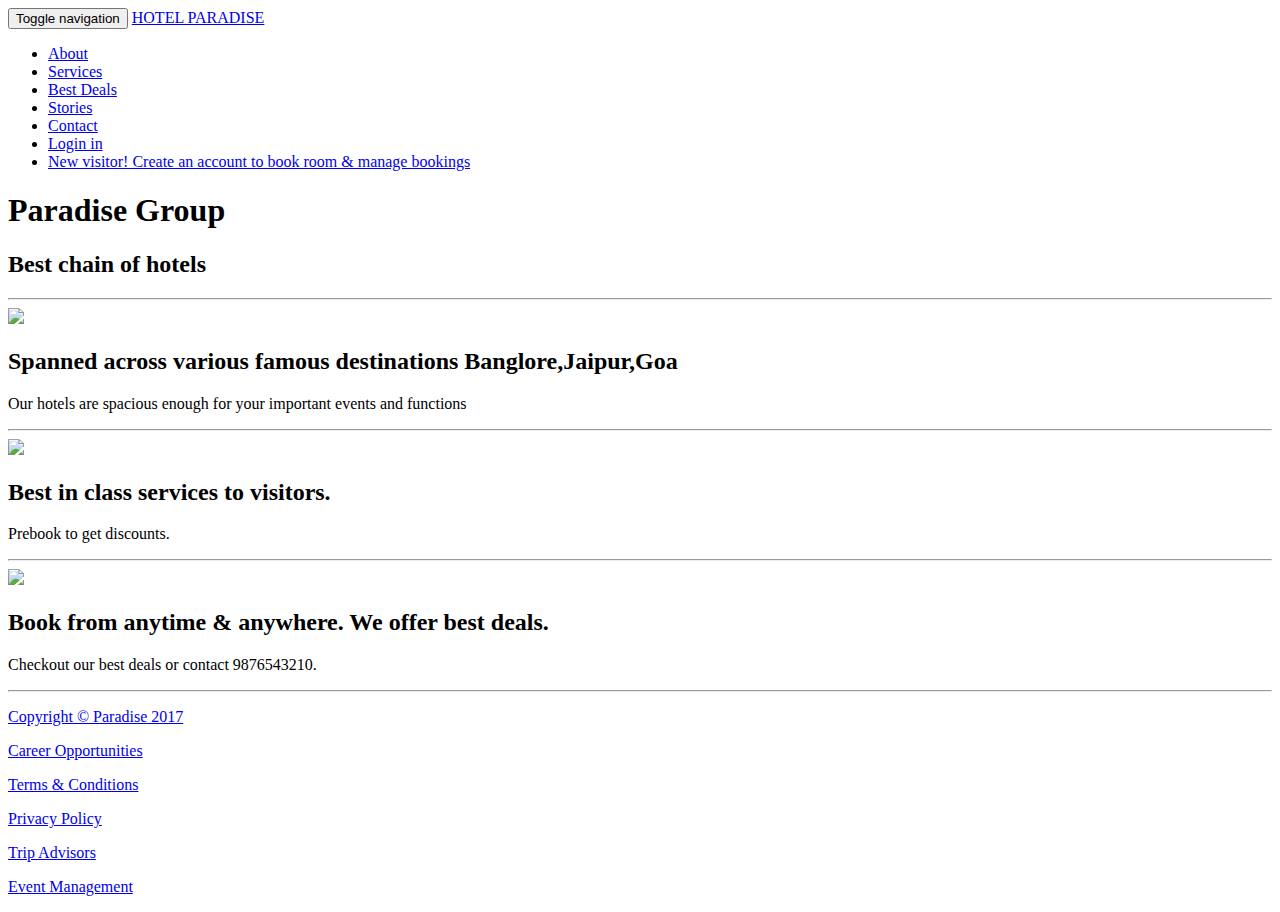
==== index.html @ 16caec84 "Add files via upload" ====
<!DOCTYPE html>
<html lang="en">

<head>

    <meta charset="utf-8">

    <meta name="viewport" content="width=device-width, initial-scale=1">


    <title>Hotel Paradise</title>

    
    <link href="css/bootstrap.min.css" rel="stylesheet">


    <link href="css/homepage.css" rel="stylesheet">

    <!-- HTML5 Shim and Respond.js IE8 support of HTML5 elements and media queries -->
    <!-- WARNING: Respond.js doesn't work if you view the page via file:// -->
    <!--[if lt IE 9]>
        <script src="https://oss.maxcdn.com/libs/html5shiv/3.7.0/html5shiv.js"></script>
        <script src="https://oss.maxcdn.com/libs/respond.js/1.4.2/respond.min.js"></script>
    <![endif]-->

</head>

<body>

    <!-- Navigation -->
    <nav class="navbar navbar-inverse navbar-fixed-top">
        <div class="container">
            
            <div class="navbar-header">
                <button type="button" class="navbar-toggle" data-toggle="collapse" data-target="#navbar-collapse-1">
                    <span class="sr-only">Toggle navigation</span>
                    <span class="icon-bar"></span>
                    <span class="icon-bar"></span>
                    <span class="icon-bar"></span>
                    <span class="icon-bar"></span>
                    <span class="icon-bar"></span>
                    <span class="icon-bar"></span>
                    <span class="icon-bar"></span>
                </button>
                <a class="navbar-brand" href="#">HOTEL PARADISE</a>
            </div>
            <!-- Collect the nav links, forms, and other content for toggling -->
            <div class="collapse navbar-collapse" id="navbar-collapse-1">
                <ul class="nav navbar-nav">
                    <li>
                        <a href="#about">About</a>
                    </li>
                    <li>
                        <a href="#services">Services</a>
                    </li>
                    <li>
                        <a href="#contact">Best Deals</a>
                    </li>
                    <li>
                        <a href="#contact">Stories</a>
                    </li>
                    <li>
                        <a href="#contact">Contact</a>
                    </li>

                    <li>
                        <a href="#contact">Login in</a>
                    </li>
                    <li>
                        <a href="#contact">New visitor! Create an account to book room & manage bookings</a>
                    </li>
                </ul>
            </div>
        </div>
    </nav>


    <!-- Full Width Image Header -->
    <header class="header-image">
        <div class="headline">
            <div class="container">
                <h1>Paradise Group</h1>
                <h2>Best chain of hotels</h2>
            </div>
        </div>
    </header>

    
    <div class="container">

        <hr class="featurette-divider">

       
        <div class="featurette" id="about">
            <img class="featurette-image img-circle img-responsive pull-right" src="http://doubletree3.hilton.com/resources/media/dt/OAKACDT/en_US/img/shared/full_page_image_gallery/main/DT_bistrobar01_20_677x380_FitToBoxSmallDimension_Center.jpg">
            <h2 class="featurette-heading">Spanned across various famous destinations
                <span class="text-muted">Banglore,Jaipur,Goa</span>
            </h2>
            <p class="lead">Our hotels are spacious enough for your important events and functions</p>
        </div>

        <hr class="featurette-divider">

        <!-- Second Featurette -->
        <div class="featurette" id="services">
            <img class="featurette-image img-circle img-responsive pull-left" src="http://placehold.it/500x500">
            <h2 class="featurette-heading">Best in class services to visitors.
                <span class="text-muted"></span>
            </h2>
            <p class="lead">Prebook to get discounts.</p>
        </div>

        <hr class="featurette-divider">

        <!-- Third Featurette -->
        <div class="featurette" id="contact">
            <img class="featurette-image img-circle img-responsive pull-right" src="http://placehold.it/500x500">
            <h2 class="featurette-heading">Book from anytime & anywhere.
                <span class="text-muted">We offer best deals.</span>
            </h2>
            <p class="lead">Checkout our best deals or contact 9876543210.</p>
        </div>

        <hr class="featurette-divider">

        
        <footer>
            <div class="row">
                <div class="col-lg-4">
                    <a href="#"><p>Copyright &copy; Paradise 2017</p></a>
                </div>
           
            
            	<div class="col-lg-4">
            		<a href="#"><p>Career Opportunities</p></a>
            	</div>

            	<div class="col-lg-4">
            		<a href="#"><p>Terms & Conditions</p></a>
            	</div>
            	<div class="col-lg-4">
            		<a href="#"><p>Privacy Policy</p></a>
            	</div>
            	<div class="col-lg-4">
            		<a href="#"><p>Trip Advisors</p></a>
            	</div>
            	<div class="col-lg-4">
            		<a href="#"><p>Event Management</p></a>
            	</div>
           
            </div>

        </footer>

    </div>

    
    <script src="js/jquery.js"></script>

    <script src="js/bootstrap.min.js"></script>

</body>

</html>
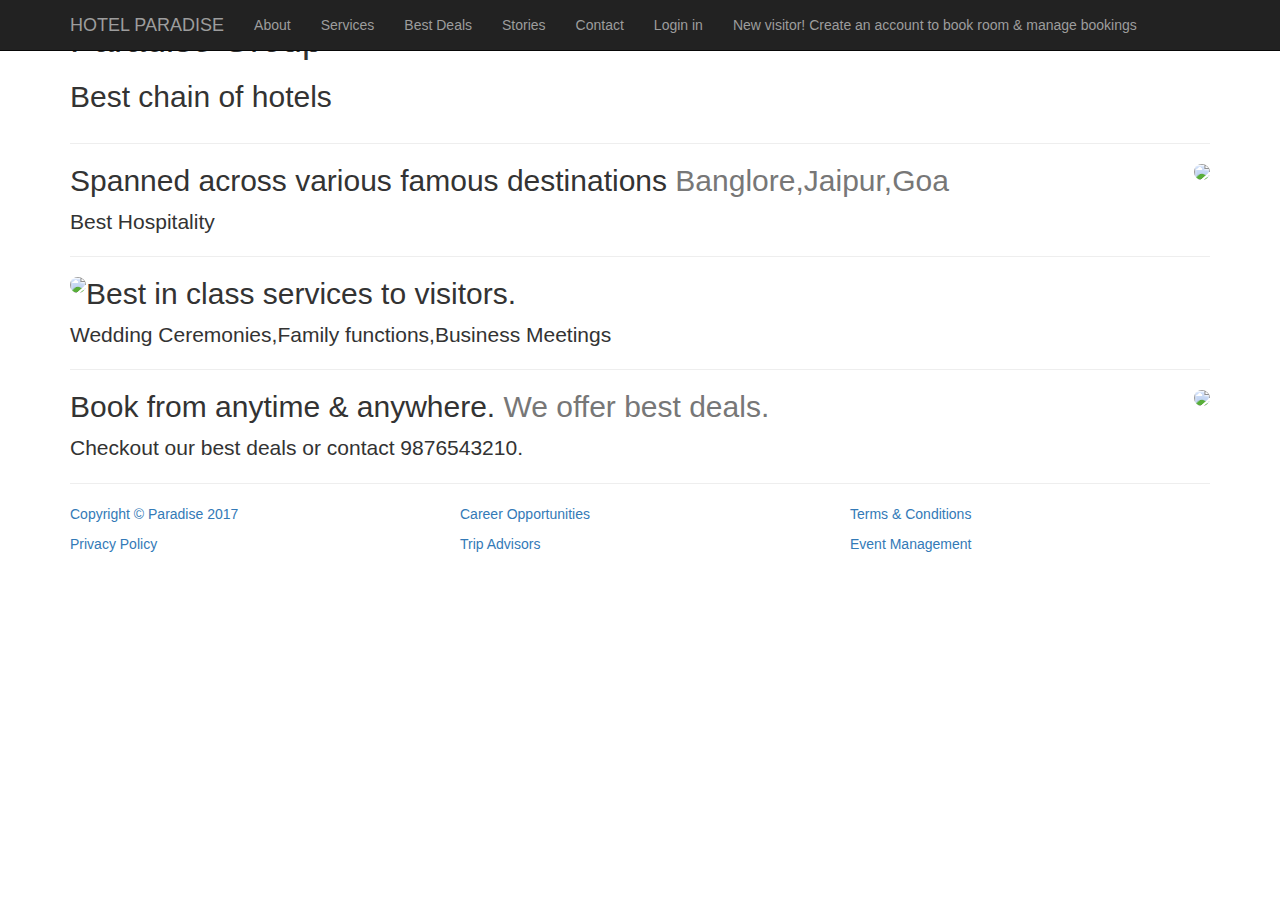
==== commit 7e287f22: "Add files via upload" ====
--- a/index.html
+++ b/index.html
@@ -15,6 +15,10 @@
 
 
     <link href="css/homepage.css" rel="stylesheet">
+
+    <link rel="stylesheet" href="https://maxcdn.bootstrapcdn.com/bootstrap/3.3.7/css/bootstrap.min.css">
+  <script src="https://ajax.googleapis.com/ajax/libs/jquery/3.2.0/jquery.min.js"></script>
+  <script src="https://maxcdn.bootstrapcdn.com/bootstrap/3.3.7/js/bootstrap.min.js"></script>
 
     <!-- HTML5 Shim and Respond.js IE8 support of HTML5 elements and media queries -->
     <!-- WARNING: Respond.js doesn't work if you view the page via file:// -->
@@ -85,6 +89,8 @@
         </div>
     </header>
 
+
+
     
     <div class="container">
 
@@ -96,25 +102,25 @@
             <h2 class="featurette-heading">Spanned across various famous destinations
                 <span class="text-muted">Banglore,Jaipur,Goa</span>
             </h2>
-            <p class="lead">Our hotels are spacious enough for your important events and functions</p>
+            <p class="lead">Best Hospitality</p>
         </div>
 
         <hr class="featurette-divider">
 
         <!-- Second Featurette -->
         <div class="featurette" id="services">
-            <img class="featurette-image img-circle img-responsive pull-left" src="http://placehold.it/500x500">
+            <img class="featurette-image img-circle img-responsive pull-left" src="https://s-media-cache-ak0.pinimg.com/originals/fa/d0/45/fad04582fa46a4239239dd55cf28899f.jpg">
             <h2 class="featurette-heading">Best in class services to visitors.
                 <span class="text-muted"></span>
             </h2>
-            <p class="lead">Prebook to get discounts.</p>
+            <p class="lead">Wedding Ceremonies,Family functions,Business Meetings</p>
         </div>
 
         <hr class="featurette-divider">
 
         <!-- Third Featurette -->
         <div class="featurette" id="contact">
-            <img class="featurette-image img-circle img-responsive pull-right" src="http://placehold.it/500x500">
+            <img class="featurette-image img-circle img-responsive pull-right" src="http://www.rwsentosa.com/portals/0/rws%20revamp/hotels/equarius%20hotel/Gallery/Enlarge/EH01.jpg">
             <h2 class="featurette-heading">Book from anytime & anywhere.
                 <span class="text-muted">We offer best deals.</span>
             </h2>
